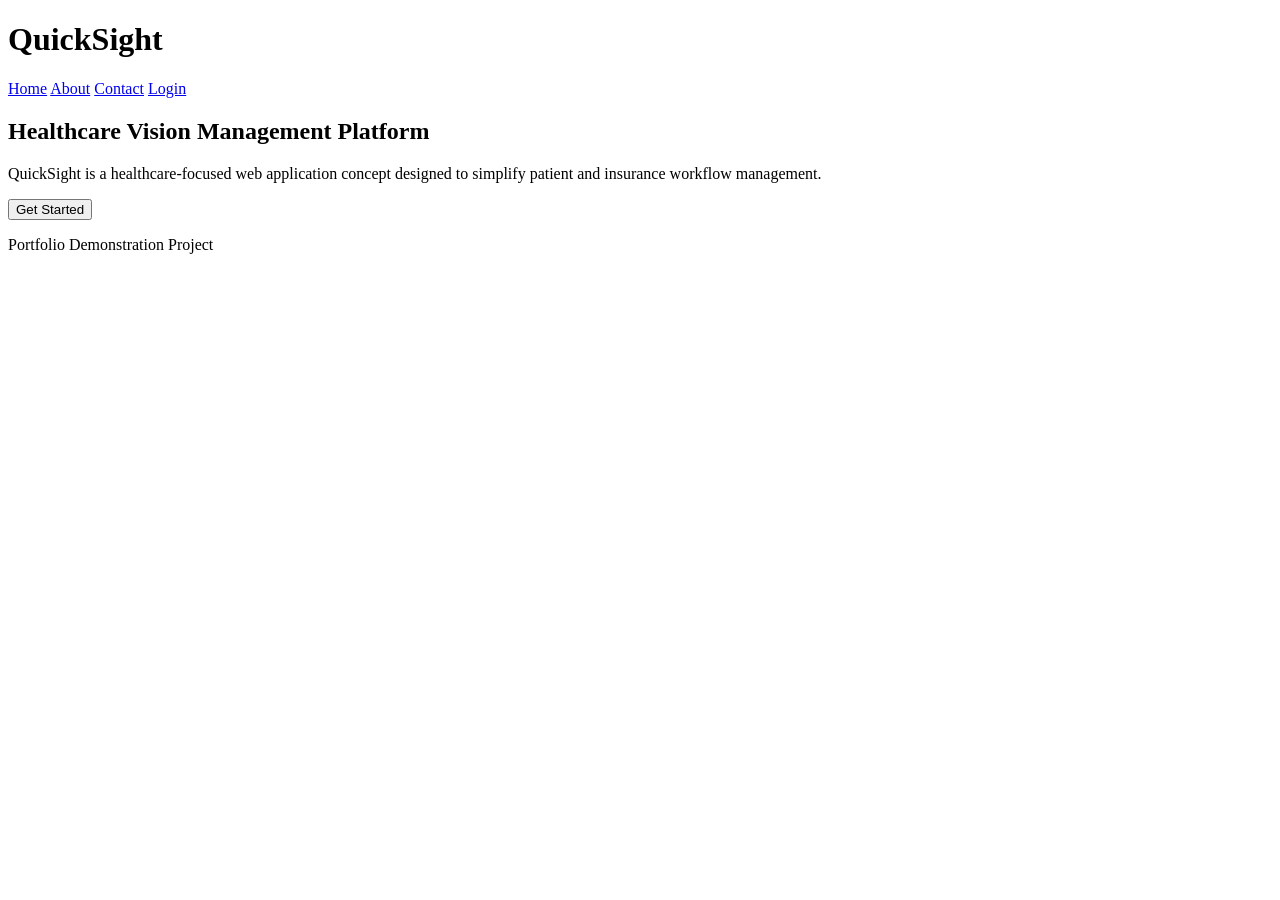
==== index.html @ 59316d59 "Add initial HTML structure for QuickSight project" ====
<!DOCTYPE html>
<html lang="en">
<head>
    <meta charset="UTF-8">
    <meta name="viewport" content="width=device-width, initial-scale=1.0">
    <title>QuickSight</title>
    <link rel="stylesheet" href="style.css">
</head>
<body>

<header>
    <h1>QuickSight</h1>
    <nav>
        <a href="index.html">Home</a>
        <a href="about.html">About</a>
        <a href="contact.html">Contact</a>
        <a href="login.html">Login</a>
    </nav>
</header>

<main>
    <h2>Healthcare Vision Management Platform</h2>
    <p>
        QuickSight is a healthcare-focused web application concept designed to simplify patient and insurance workflow management.
    </p>

    <button onclick="window.location.href='signup.html'">
        Get Started
    </button>
</main>

<footer>
    <p>Portfolio Demonstration Project</p>
</footer>

</body>
</html>
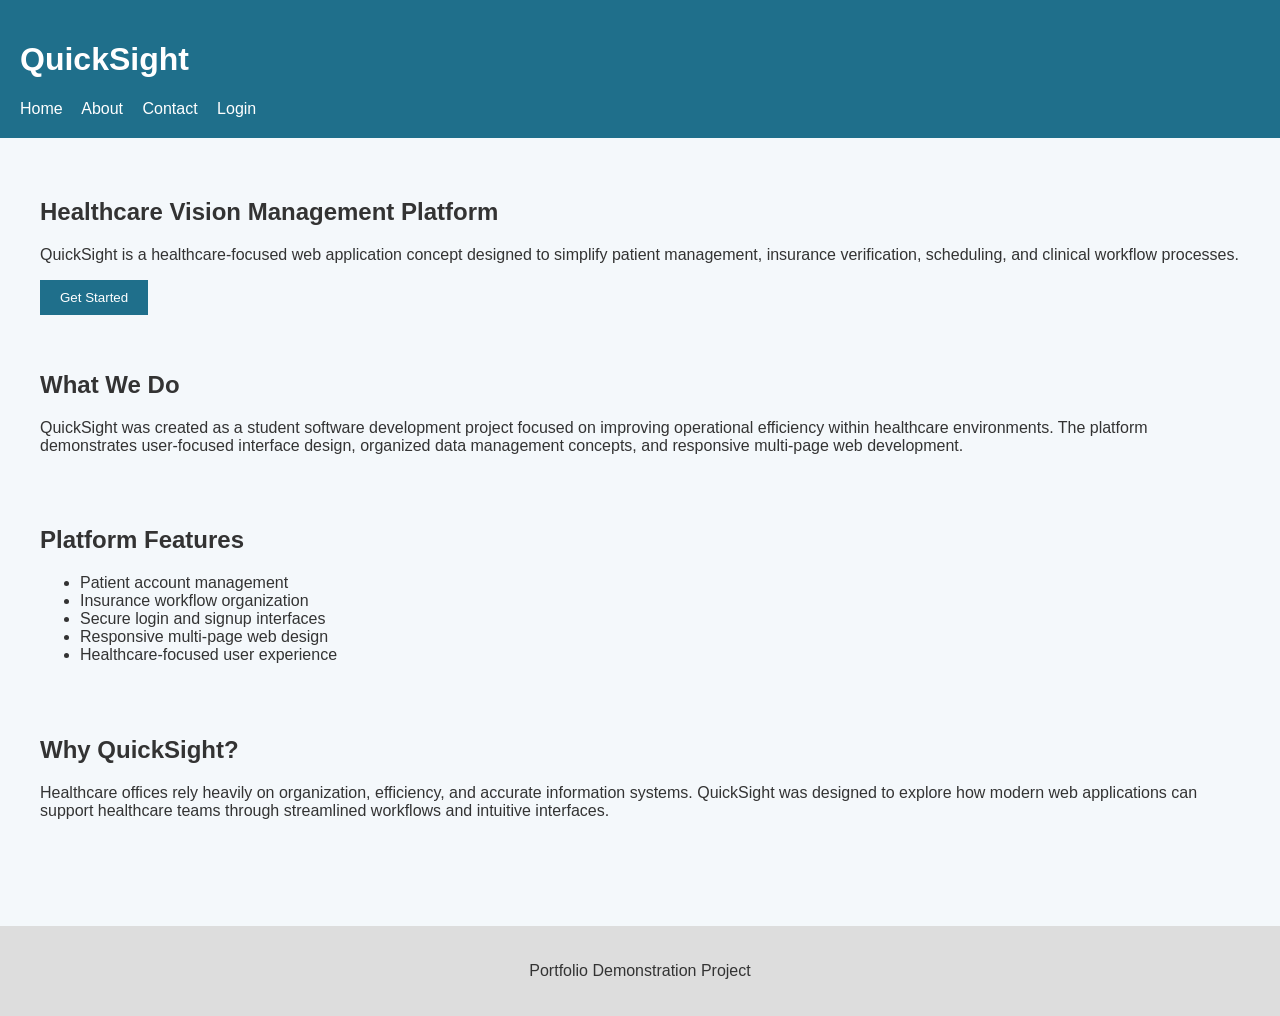
==== commit ae9225f0: "Revise index.html for improved platform description Updated the content and structure of the main se" ====
--- a/index.html
+++ b/index.html
@@ -19,14 +19,59 @@
 </header>
 
 <main>
-    <h2>Healthcare Vision Management Platform</h2>
-    <p>
-        QuickSight is a healthcare-focused web application concept designed to simplify patient and insurance workflow management.
-    </p>
 
-    <button onclick="window.location.href='signup.html'">
-        Get Started
-    </button>
+    <section>
+        <h2>Healthcare Vision Management Platform</h2>
+
+        <p>
+            QuickSight is a healthcare-focused web application concept designed to simplify
+            patient management, insurance verification, scheduling, and clinical workflow processes.
+        </p>
+
+        <button onclick="window.location.href='signup.html'">
+            Get Started
+        </button>
+    </section>
+
+    <br><br>
+
+    <section>
+        <h2>What We Do</h2>
+
+        <p>
+            QuickSight was created as a student software development project focused on improving
+            operational efficiency within healthcare environments. The platform demonstrates
+            user-focused interface design, organized data management concepts, and responsive
+            multi-page web development.
+        </p>
+    </section>
+
+    <br><br>
+
+    <section>
+        <h2>Platform Features</h2>
+
+        <ul>
+            <li>Patient account management</li>
+            <li>Insurance workflow organization</li>
+            <li>Secure login and signup interfaces</li>
+            <li>Responsive multi-page web design</li>
+            <li>Healthcare-focused user experience</li>
+        </ul>
+    </section>
+
+    <br><br>
+
+    <section>
+        <h2>Why QuickSight?</h2>
+
+        <p>
+            Healthcare offices rely heavily on organization, efficiency, and accurate information systems.
+            QuickSight was designed to explore how modern web applications can support healthcare teams
+            through streamlined workflows and intuitive interfaces.
+        </p>
+    </section>
+
 </main>
 
 <footer>
--- a/style.css
+++ b/style.css
@@ -0,0 +1,37 @@
+body {
+    font-family: Arial, sans-serif;
+    margin: 0;
+    background-color: #f4f8fb;
+    color: #333;
+}
+
+header {
+    background-color: #1f6f8b;
+    color: white;
+    padding: 20px;
+}
+
+nav a {
+    color: white;
+    margin-right: 15px;
+    text-decoration: none;
+}
+
+main {
+    padding: 40px;
+}
+
+button {
+    background-color: #1f6f8b;
+    color: white;
+    border: none;
+    padding: 10px 20px;
+    cursor: pointer;
+}
+
+footer {
+    margin-top: 50px;
+    padding: 20px;
+    background-color: #ddd;
+    text-align: center;
+}
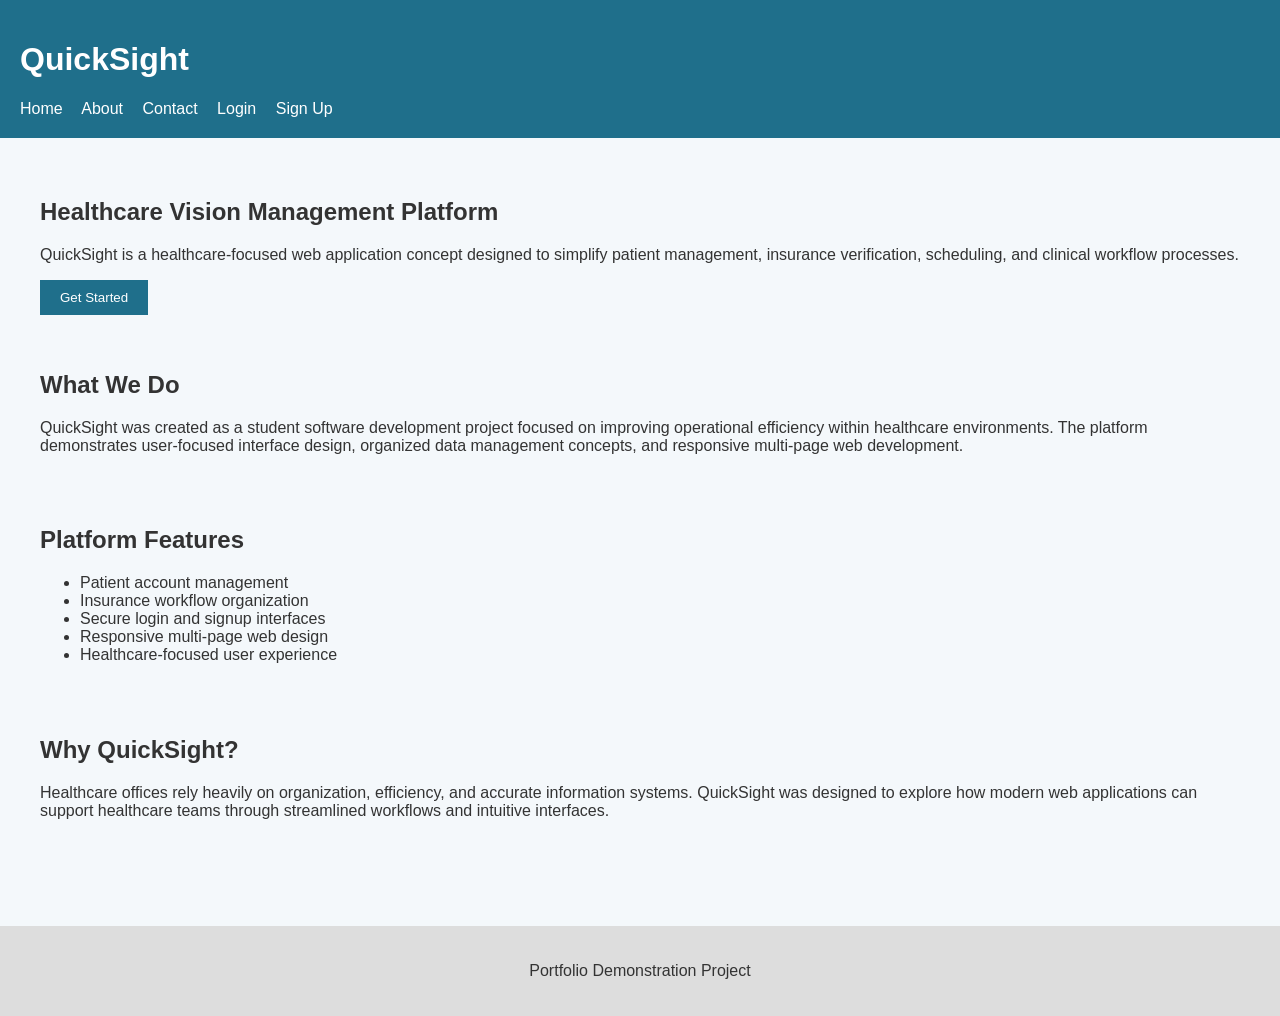
==== commit 734df05b: "Add 'Sign Up' link to navigation menu" ====
--- a/index.html
+++ b/index.html
@@ -5,17 +5,19 @@
     <meta name="viewport" content="width=device-width, initial-scale=1.0">
     <title>QuickSight</title>
     <link rel="stylesheet" href="style.css">
+    <script src="script.js" defer></script>
 </head>
 <body>
 
 <header>
     <h1>QuickSight</h1>
     <nav>
-        <a href="index.html">Home</a>
-        <a href="about.html">About</a>
-        <a href="contact.html">Contact</a>
-        <a href="login.html">Login</a>
-    </nav>
+    <a href="index.html">Home</a>
+    <a href="about.html">About</a>
+    <a href="contact.html">Contact</a>
+    <a href="login.html">Login</a>
+    <a href="signup.html">Sign Up</a>
+</nav>
 </header>
 
 <main>
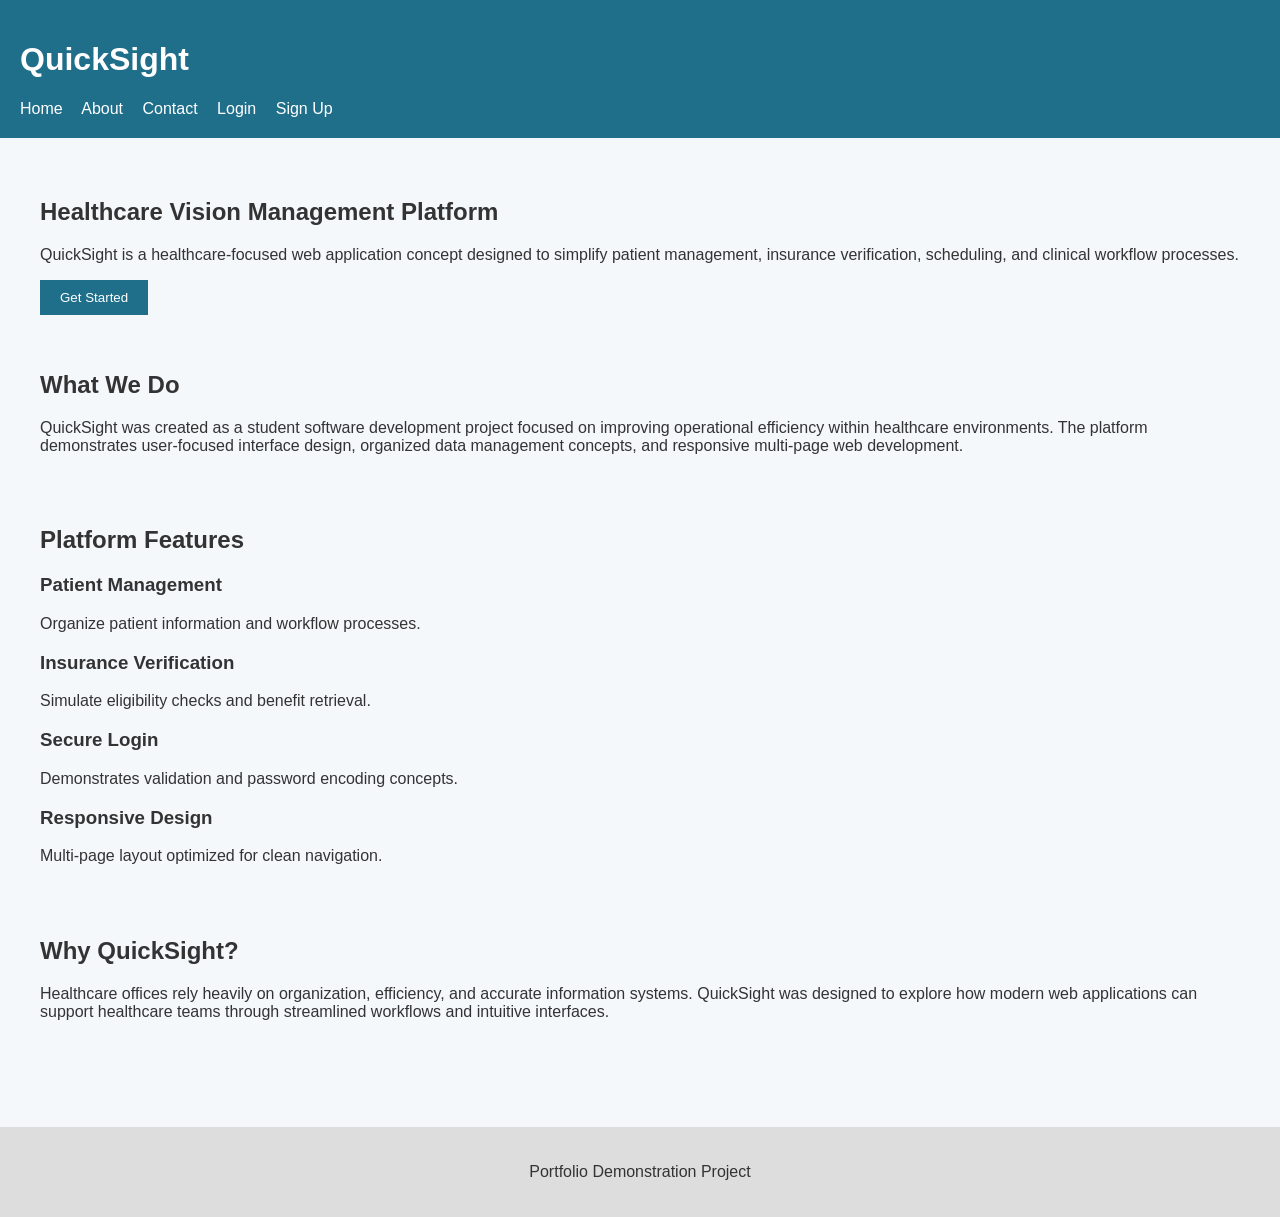
==== commit 5032b593: "Revamp platform features section with feature cards Replaced the old platform features list with a n" ====
--- a/index.html
+++ b/index.html
@@ -51,16 +51,44 @@
     <br><br>
 
     <section>
-        <h2>Platform Features</h2>
 
-        <ul>
-            <li>Patient account management</li>
-            <li>Insurance workflow organization</li>
-            <li>Secure login and signup interfaces</li>
-            <li>Responsive multi-page web design</li>
-            <li>Healthcare-focused user experience</li>
-        </ul>
-    </section>
+    <h2 class="features-title">
+        Platform Features
+    </h2>
+
+    <div class="feature-grid">
+
+        <div class="feature-card">
+            <h3>Patient Management</h3>
+            <p>
+                Organize patient information and workflow processes.
+            </p>
+        </div>
+
+        <div class="feature-card">
+            <h3>Insurance Verification</h3>
+            <p>
+                Simulate eligibility checks and benefit retrieval.
+            </p>
+        </div>
+
+        <div class="feature-card">
+            <h3>Secure Login</h3>
+            <p>
+                Demonstrates validation and password encoding concepts.
+            </p>
+        </div>
+
+        <div class="feature-card">
+            <h3>Responsive Design</h3>
+            <p>
+                Multi-page layout optimized for clean navigation.
+            </p>
+        </div>
+
+    </div>
+
+</section>
 
     <br><br>
 
